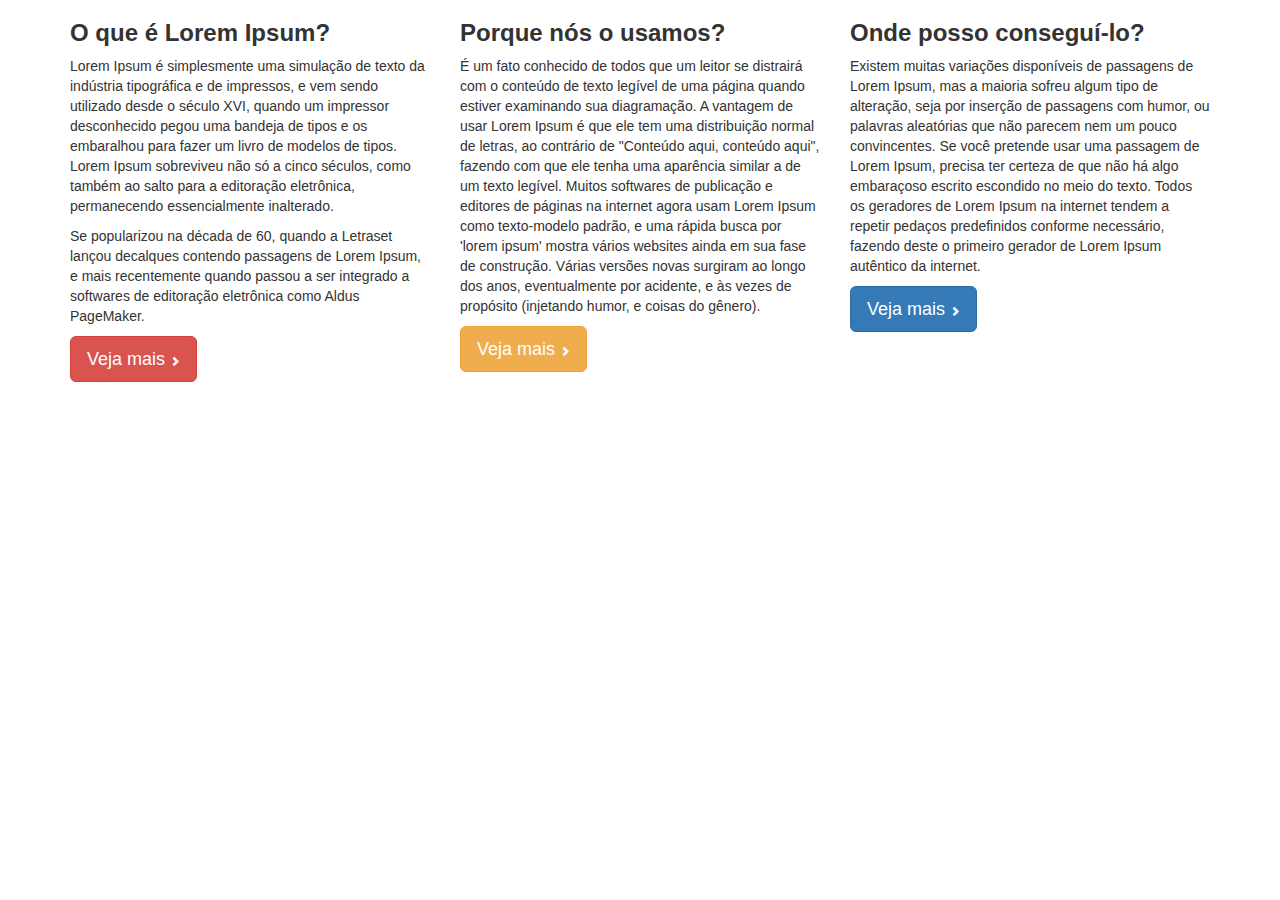
==== bootstrap/index2.html @ 12047afa "add index 2" ====
<!DOCTYPE html>
<html lang="pt-br">
    <head>
        <meta charset="UTF-8">
        <meta http-equiv="X-UA-Compatible" content="IE=edge">
        <meta name="viewport" content="width=device-width, initial-scale=1">
        <title>Nosso Primeiro Projeto</title>
        
        <!--Bootstrap 3.3.7 code -->
        <link rel="stylesheet" href="bootstrap3.3.7\css\bootstrap.min.css">

        <style>
            .fonte{
                font-size: 10px
            }
        </style>

    </head>
    <body>
        <div class="container">
            <div class="row">
                <div class="col-md-4">
                    <h3><b>O que é Lorem Ipsum?</b></h3>
                    <p>
                        Lorem Ipsum é simplesmente uma simulação de texto da indústria tipográfica e de impressos, 
                        e vem sendo utilizado desde o século XVI, quando um impressor desconhecido pegou uma bandeja 
                        de tipos e os embaralhou para fazer um livro de modelos de tipos. Lorem Ipsum sobreviveu não só a cinco séculos, 
                        como também ao salto para a editoração eletrônica, permanecendo essencialmente inalterado.
                    </p>

                    <p>
                        Se popularizou na década de 60, quando a Letraset lançou decalques contendo passagens de Lorem Ipsum, 
                        e mais recentemente quando passou a ser integrado a softwares de editoração eletrônica como Aldus PageMaker.
                    </p>
                    <button class="btn btn-danger btn-lg">
                        Veja mais
                        <span class="glyphicon glyphicon-chevron-right fonte" aria-hidden="true"></span>
                    </button>
                </div>
                <div class="col-md-4">
                        <h3><b>Porque nós o usamos?</b></h3>
                        <p>
                            É um fato conhecido de todos que um leitor se distrairá com o conteúdo de texto legível de 
                            uma página quando estiver examinando sua diagramação. A vantagem de usar Lorem Ipsum é que 
                            ele tem uma distribuição normal de letras, ao contrário de "Conteúdo aqui, conteúdo aqui", 
                            fazendo com que ele tenha uma aparência similar a de um texto legível. Muitos softwares de 
                            publicação e editores de páginas na internet agora usam Lorem Ipsum como texto-modelo padrão, 
                            e uma rápida busca por 'lorem ipsum' mostra vários websites ainda em sua fase de construção. 
                            Várias versões novas surgiram ao longo dos anos, eventualmente por acidente, e às vezes de 
                            propósito (injetando humor, e coisas do gênero).
                        </p>
                        <button class="btn btn-warning btn-lg">
                            Veja mais
                            <span class="glyphicon glyphicon-chevron-right fonte" aria-hidden="true"></span>
                        </button>
                </div>
                <div class="col-md-4">
                    <h3><b>Onde posso conseguí-lo?</b></h3>
                    <p>
                            Existem muitas variações disponíveis de passagens de Lorem Ipsum, 
                            mas a maioria sofreu algum tipo de alteração, seja por inserção de 
                            passagens com humor, ou palavras aleatórias que não parecem nem um 
                            pouco convincentes. Se você pretende usar uma passagem de Lorem Ipsum, 
                            precisa ter certeza de que não há algo embaraçoso escrito escondido no 
                            meio do texto. Todos os geradores de Lorem Ipsum na internet tendem a 
                            repetir pedaços predefinidos conforme necessário, fazendo deste o primeiro 
                            gerador de Lorem Ipsum autêntico da internet.
                    </p>
                    <button class="btn btn-primary btn-lg">
                        Veja mais
                        <span class="glyphicon glyphicon-chevron-right fonte" aria-hidden="true"></span>
                    </button></div>
            </div>
        </div>


        <script src="https://ajax.googleapis.com/ajax/libs/jquery/1.12.4/jquery.min.js"></script>
        <script src="bootstrap3.3.7\js\bootstrap.min.js"></script>
    </body>
</html>
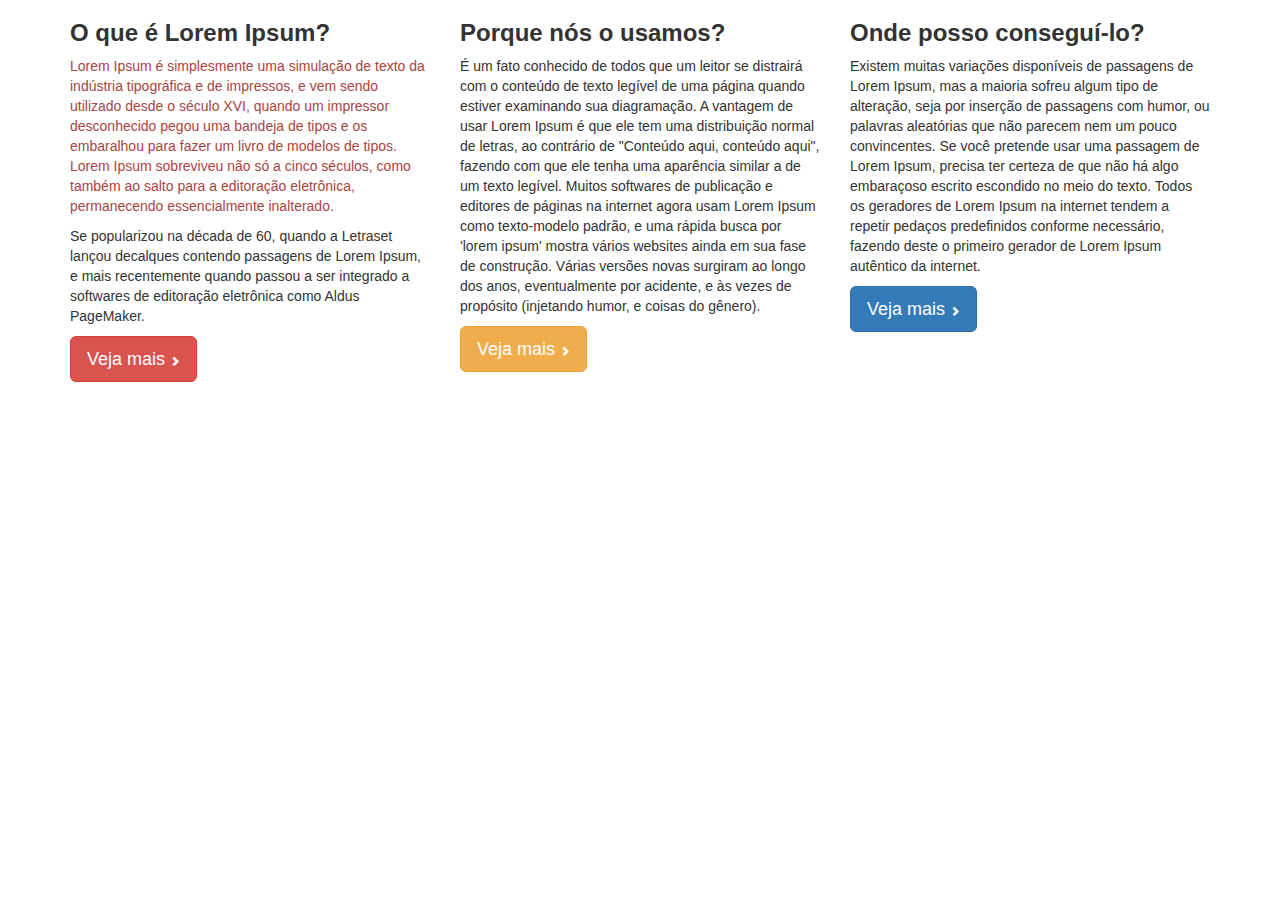
==== commit 30545c53: "add index 2" ====
--- a/bootstrap/index2.html
+++ b/bootstrap/index2.html
@@ -11,7 +11,7 @@
 
         <style>
             .fonte{
-                font-size: 10px
+                font-size: 10px;
             }
         </style>
 
@@ -21,7 +21,7 @@
             <div class="row">
                 <div class="col-md-4">
                     <h3><b>O que é Lorem Ipsum?</b></h3>
-                    <p>
+                    <p class="text-danger">
                         Lorem Ipsum é simplesmente uma simulação de texto da indústria tipográfica e de impressos, 
                         e vem sendo utilizado desde o século XVI, quando um impressor desconhecido pegou uma bandeja 
                         de tipos e os embaralhou para fazer um livro de modelos de tipos. Lorem Ipsum sobreviveu não só a cinco séculos, 
